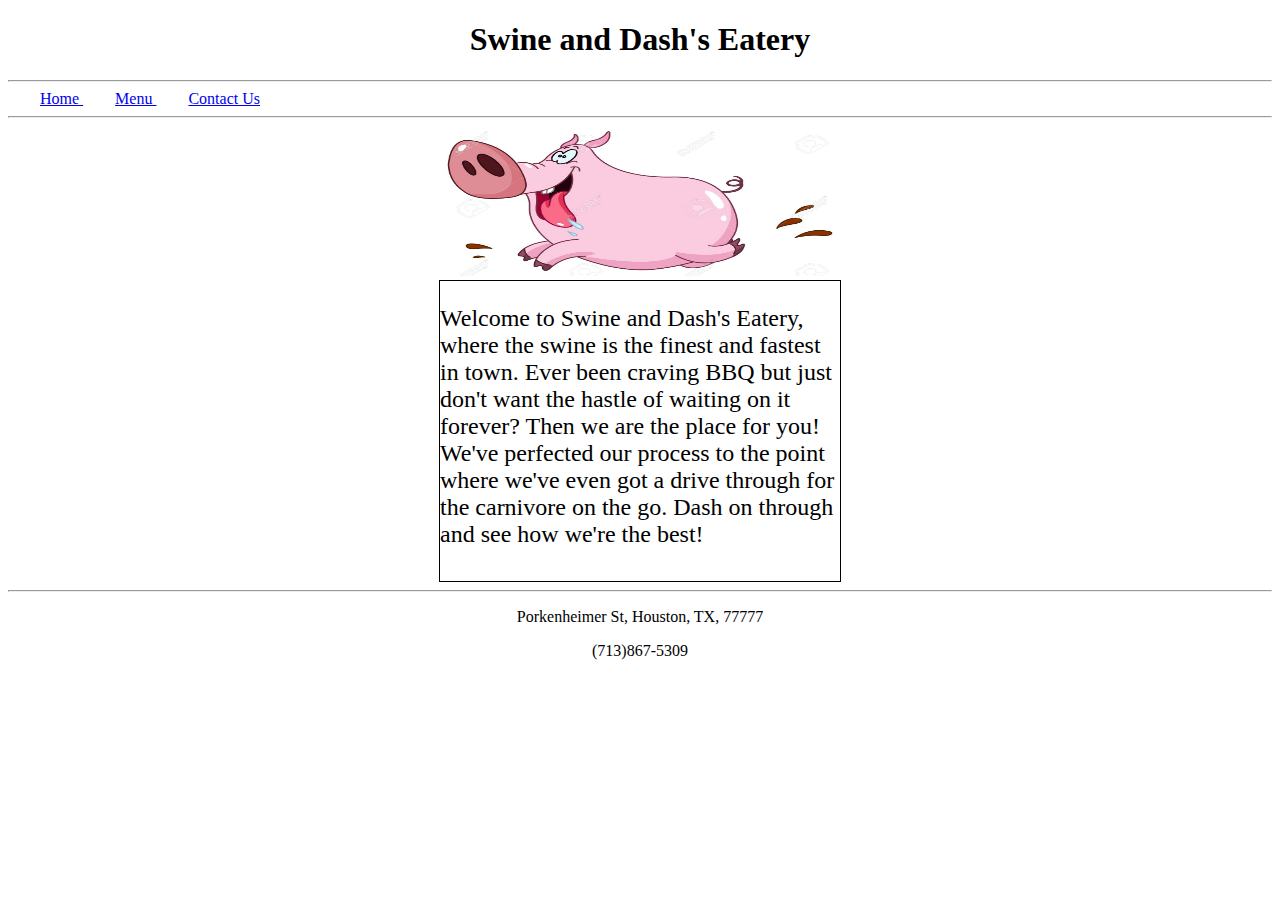
==== HTML/Restaurant Site/index.html @ 978db905 "Restaurant Site completed" ====
<!DOCTYPE html>
<html>
    <head>
        <style>
            a:before {
                content:"";
                display:inline-block;
                width:32px;
            }
        </style>
        <title>Home</title>
        <h1 style="text-align: center">Swine and Dash's Eatery</h1>
        <hr>
        <a href="index.html">Home </a><a href="menu.html">Menu </a><a href="contactUs.html">Contact Us</a>
        <hr>
        <body>
            <div style="text-align: center"><img src="Images/PigDash.jpg" style="width: 400px; height: 150px"/></div>
            <div style="margin: auto; border: 1px solid black; width: 400px; height: 300px">
                <p style="font-size: 18pt">
                    Welcome to Swine and Dash's Eatery, where the swine is the finest and fastest in town.
                    Ever been craving BBQ but just don't want the hastle of waiting on it forever? Then we are
                    the place for you! We've perfected our process to the point where we've even got a drive 
                    through for the carnivore on the go. Dash on through and see how we're the best!
                </p>
            </div>
        </body>
        <hr>
        <p style="text-align: center">Porkenheimer St, Houston, TX, 77777</p>
        <p style="text-align: center">(713)867-5309</p>
    </head>
</html>
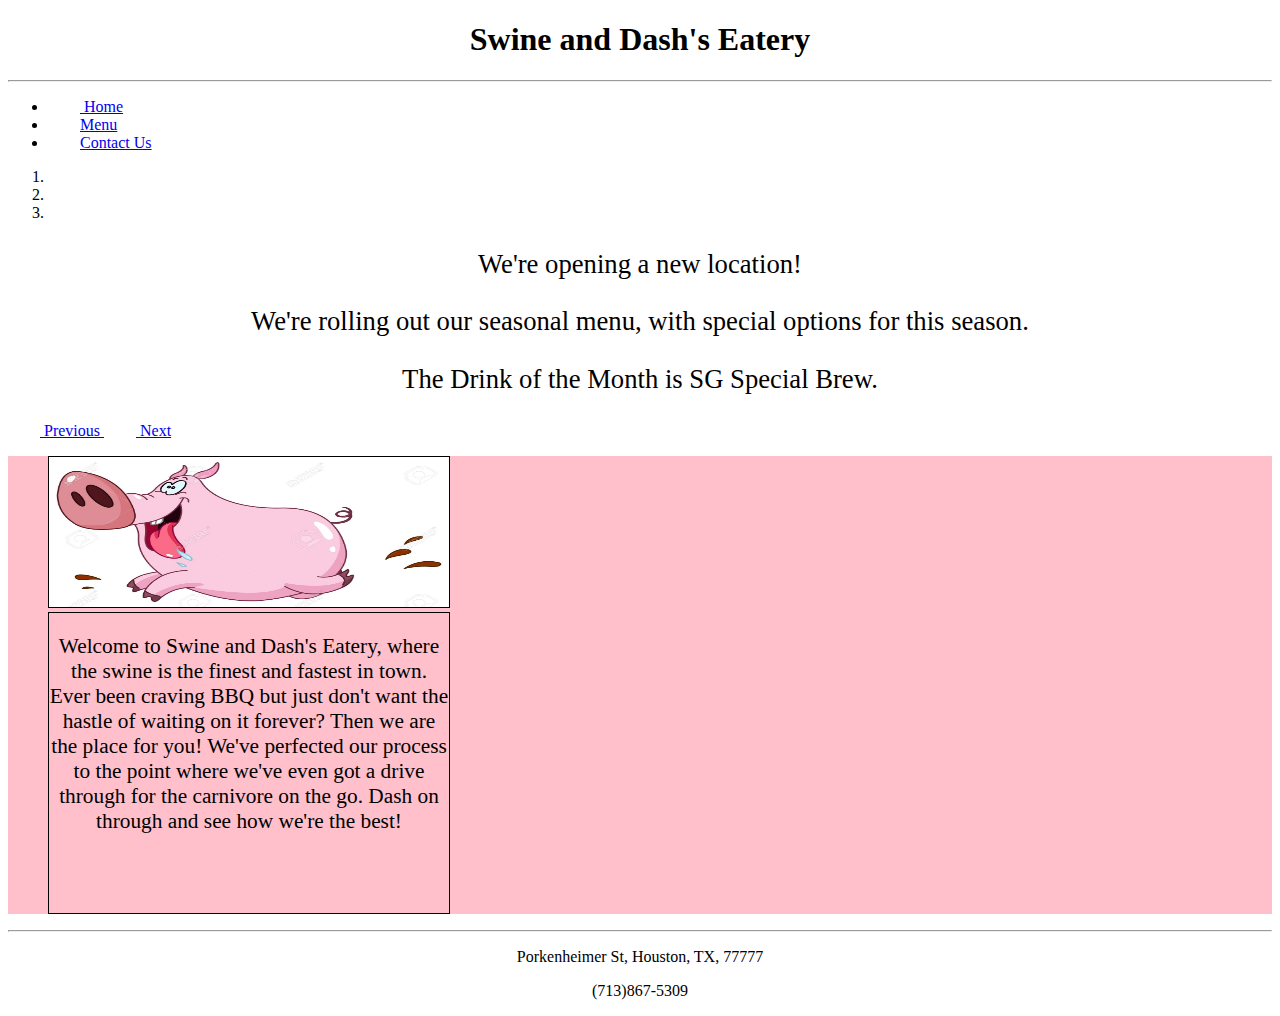
==== commit 4b941b6c: "Carousel and noscript added to Restaurant Site" ====
--- a/HTML/Restaurant Site/index.html
+++ b/HTML/Restaurant Site/index.html
@@ -1,31 +1,87 @@
 <!DOCTYPE html>
 <html>
     <head>
-        <style>
-            a:before {
-                content:"";
-                display:inline-block;
-                width:32px;
-            }
-        </style>
+        <link rel="stylesheet" href="C:\Users\Daniel McBride\Bootstrap\bootstrap-3.3.7-dist\css\bootstrap.css">
+        <link href="restaurantStyles.css" rel="stylesheet" type="text/css" />
+        <script src="https://ajax.googleapis.com/ajax/libs/jquery/3.2.1/jquery.min.js"></script>
+        <script src="C:\Users\Daniel McBride\Bootstrap\bootstrap-3.3.7-dist\js\bootstrap.js"></script>
+        <noscript>
+            <div class="alert alert-warning">
+                Warning! JavaScript is disabled.  This site may not work properly without it.
+            </div>
+        </noscript>
         <title>Home</title>
         <h1 style="text-align: center">Swine and Dash's Eatery</h1>
         <hr>
-        <a href="index.html">Home </a><a href="menu.html">Menu </a><a href="contactUs.html">Contact Us</a>
-        <hr>
+        <ul class="nav nav-tabs">
+            <li><a href="index.html"><span class="glyphicon glyphicon-home"></span> Home </a></li>
+            <li><a href="menu.html">Menu </a></li>
+            <li><a href="contactUs.html">Contact Us</a></li>
+        </ul>
+        </hr>
+        <div id="myCarousel" class="carousel slide" data-ride="carousel">
+            <ol class="carousel-indicators">
+                <li data-target="#myCarousel" data-slide-to="0" class="active"></li>
+                <li data-target="#myCarousel" data-slide-to="1"></li>
+                <li data-target="#myCarousel" data-slide-to="2"></li>
+            </ol>
+            <div class="carousel-inner">
+                <div class="item active">
+                    <div class="carousel-content">
+                        <div>
+                            <p id="carousel">We're opening a new location!</p>
+                        </div>
+                    </div>
+                </div>
+                <div class="item">
+                    <div class="carousel-content">
+                        <div>
+                            <p id="carousel">We're rolling out our seasonal menu, with special options for this season.</p>
+                        </div>
+                    </div>
+                </div>
+                <div class="item">
+                    <div class="carousel-content">
+                        <div>
+                            <p id="carousel">The Drink of the Month is SG Special Brew.</p>
+                        </div>
+                    </div>
+                </div>
+            </div>
+            <a class="left carousel-control" href="#myCarousel" data-slide="prev">
+                <span class="glyphicon glyphicon-chevron-left"></span>
+                <span class="sr-only">Previous</span>
+            </a>
+            <a class="right carousel-control" href="#myCarousel" data-slide="next">
+                <span class="glyphicon glyphicon-chevron-right"></span>
+                <span class="sr-only">Next</span>
+            </a>
+        </div>
         <body>
-            <div style="text-align: center"><img src="Images/PigDash.jpg" style="width: 400px; height: 150px"/></div>
-            <div style="margin: auto; border: 1px solid black; width: 400px; height: 300px">
-                <p style="font-size: 18pt">
-                    Welcome to Swine and Dash's Eatery, where the swine is the finest and fastest in town.
-                    Ever been craving BBQ but just don't want the hastle of waiting on it forever? Then we are
-                    the place for you! We've perfected our process to the point where we've even got a drive 
-                    through for the carnivore on the go. Dash on through and see how we're the best!
-                </p>
+            <div class="container-fluid">
+                <div class="row" style="background-color: pink">
+                    <div class="col-md-4"></div>
+                    <div class="col-md-4">
+                        <figure>
+                            <img src="Images/PigDash.jpg" style="border: 1px solid; width: 400px; height: 150px"/>
+                            <figcaption style="border: 1px solid black; width: 400px; height: 300px">
+                                <p style="font-size: 16pt">
+                                    Welcome to Swine and Dash's Eatery, where the swine is the finest and fastest in town.
+                                    Ever been craving BBQ but just don't want the hastle of waiting on it forever? Then we are
+                                    the place for you! We've perfected our process to the point where we've even got a drive 
+                                    through for the carnivore on the go. Dash on through and see how we're the best!
+                                <p>
+                            </figcaption>
+                        </figure>
+                    </div>
+                    <div class="col-md-4"></div>
+                </div>
             </div>
         </body>
         <hr>
-        <p style="text-align: center">Porkenheimer St, Houston, TX, 77777</p>
-        <p style="text-align: center">(713)867-5309</p>
+        <footer>
+            <p>Porkenheimer St, Houston, TX, 77777</p>
+            <p>(713)867-5309</p>
+        </footer>
     </head>
 </html>--- a/HTML/Restaurant Site/restaurantStyles.css
+++ b/HTML/Restaurant Site/restaurantStyles.css
@@ -0,0 +1,38 @@
+a:before {
+                content:"";
+                display:inline-block;
+                width:32px;
+}
+
+p {
+    text-align: center
+}
+
+#menuName {
+    font-size: 20pt
+}
+
+h1 {
+    font-family: cursive
+}
+
+a {
+    font-weight: normal
+}
+
+a:visited {
+    color: red
+}
+
+a:hover {
+    font-weight: bold
+}
+
+a:active {
+    text-decoration: none
+}
+
+#carousel {
+    text-align: center;
+    font-size: 20pt
+}